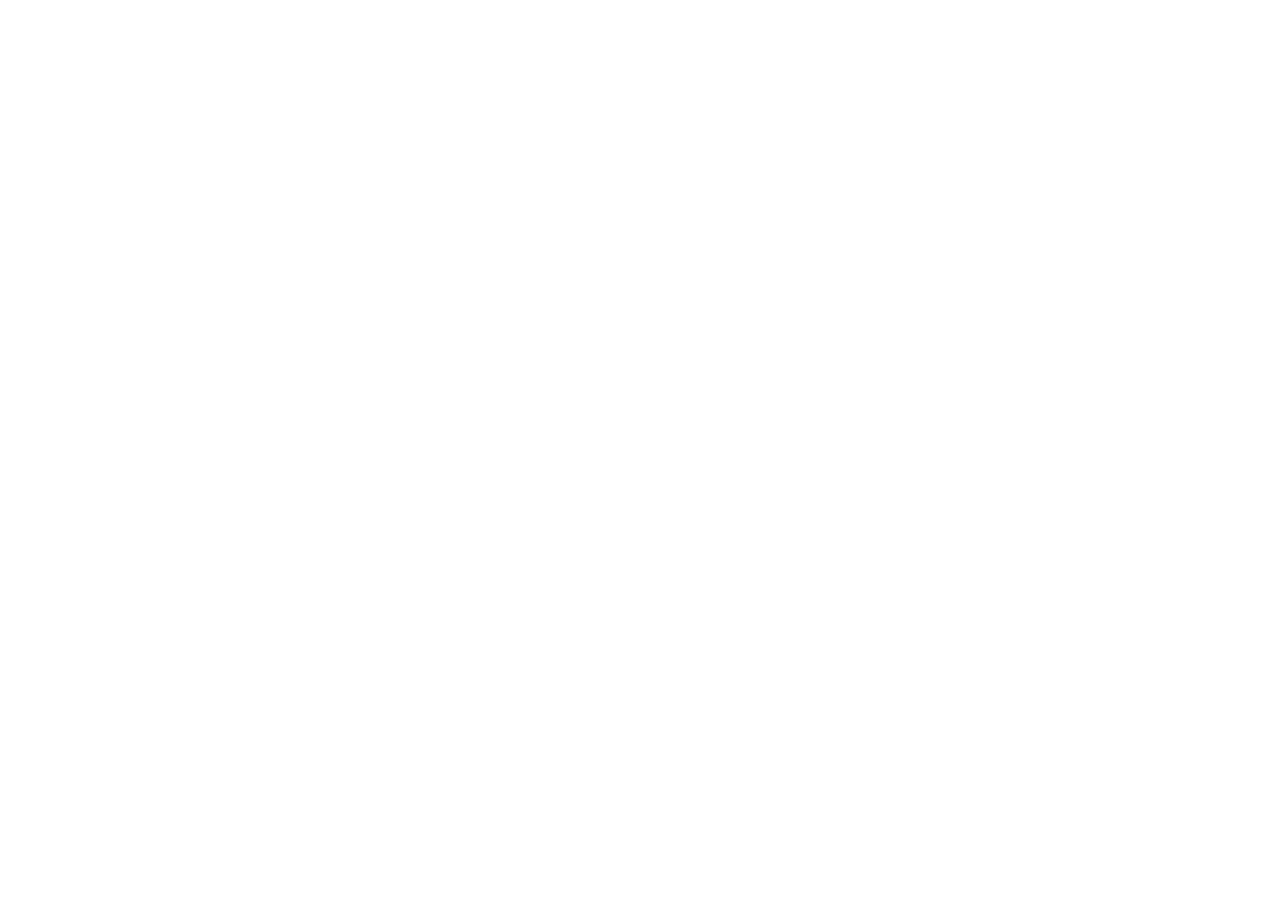
==== OneDrive/Desktop/New folder/Currency Converter/index.html @ 9ef7db36 "initial" ====
<!DOCTYPE html>
<html lang="en">
<head>
    <meta charset="UTF-8">
    <meta name="viewport" content="width=device-width, initial-scale=1.0">
    <title>Currency Converter</title>
    <link rel="stylesheet" href="style.css">
</head>
<body>
    <nav>

    </nav>

    <div class="container">

    </div>

    <footer>
        
    </footer>
</body>
</html>
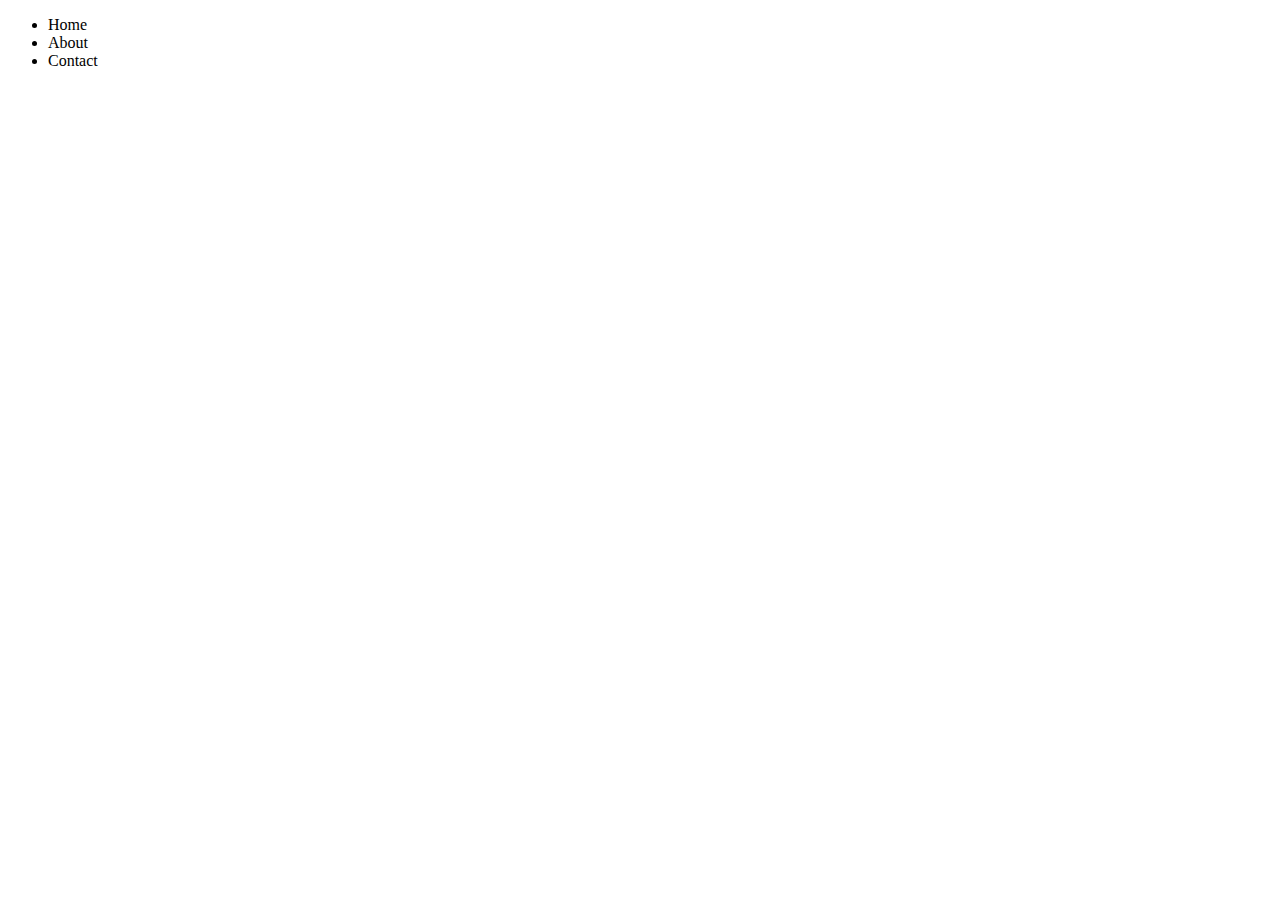
==== commit 8546a259: "initial" ====
--- a/OneDrive/Desktop/New folder/Currency Converter/index.html
+++ b/OneDrive/Desktop/New folder/Currency Converter/index.html
@@ -8,7 +8,11 @@
 </head>
 <body>
     <nav>
-
+        <ul>
+            <li>Home</li>
+            <li>About</li>
+            <li>Contact</li>
+        </ul>
     </nav>
 
     <div class="container">
